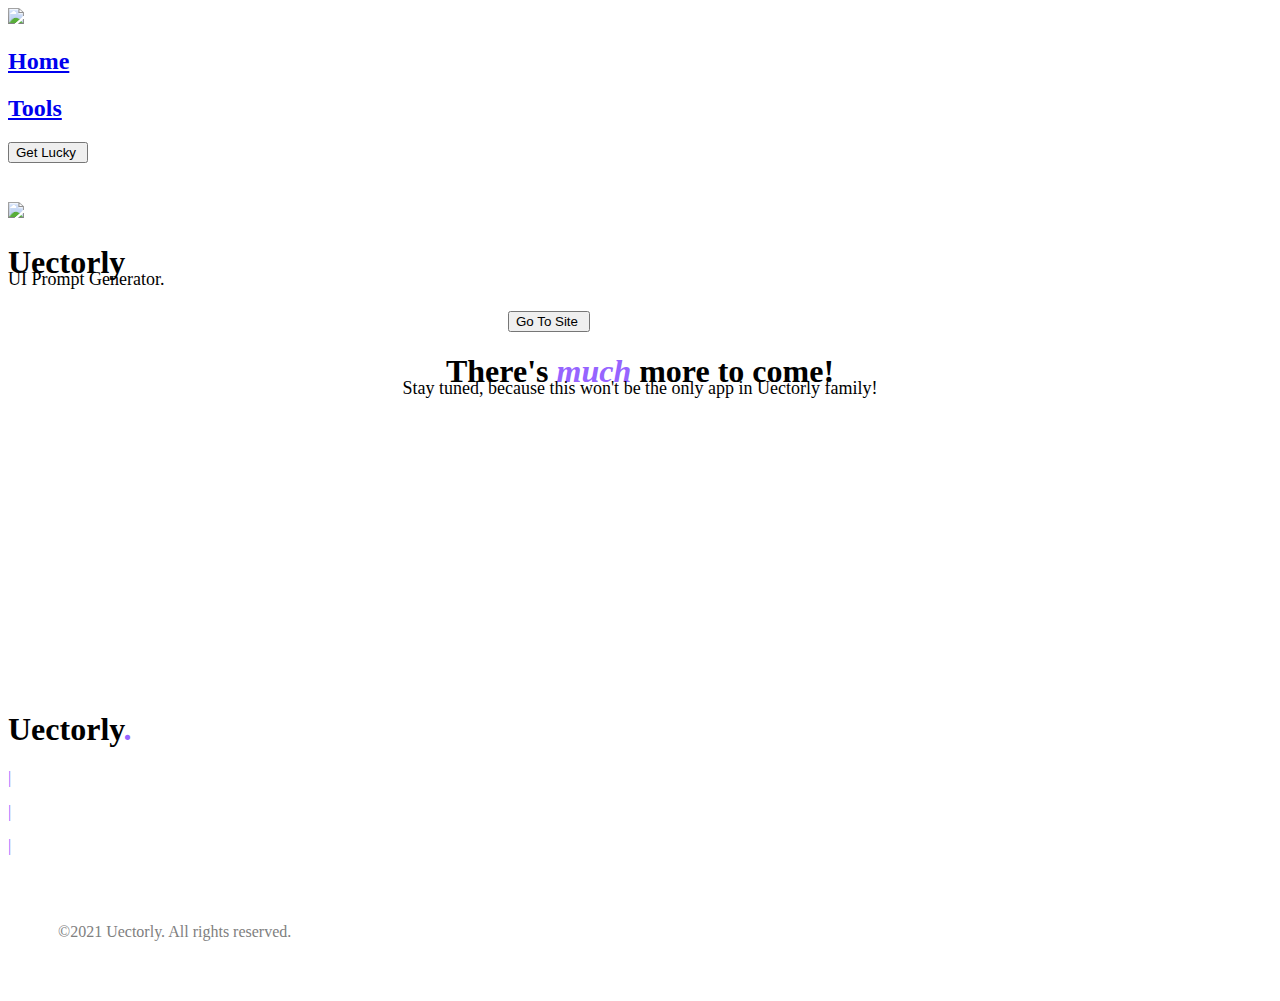
==== tools/index.html @ 29e793ea "Uploaded the tools page" ====
<!DOCTYPE html>
<html>
  <head>
    <title>Uectorly. | Tools & Utilities</title>
    <link rel="stylesheet" type="text/css" href="uectorly.css">
    <link rel="icon" type="image/png" href="https://u.cubeupload.com/Shocked/6ebicon.png">
    <script src="https://kit.fontawesome.com/97d1e46ae9.js" crossorigin="anonymous"></script>
  </head>
  <body>
    <div id="top"></div>
    <div class="navbar">
      <div class="navcontent">
        <img src="https://u.cubeupload.com/Shocked/uectorly.png" height="70">
        <div class="vertical-divider"></div>
        <a href="/"><h2 class="navlink">Home</h2></a>
        <a href="#top"><h2 class="navlink">Tools</h2></a>
        <a href="/"><button class="navbutton">Get Lucky&nbsp; <i class="fas fa-random"></i></button></a>
      </div>
    </div>
    <div class="nav"></div>
    <div class="header">
      <br>
      <h1 id="headertext"></h1>
      <script src="https://cdn.jsdelivr.net/npm/typeit@7.0.4/dist/typeit.min.js"></script>
      <script>
        new TypeIt("#headertext", {
          speed: 150
        })
        .type("Tools", {delay: 2000})
        .delete(5, {delay: 2000})
        .type("Other Works", {delay: 2000})
        .delete(11, {delay: 2000})
        .type("Utilities.", {delay: 2000})
        .go();
      </script>
    </div>
    <div class="item">
      <img src="https://u.cubeupload.com/Shocked/6ebicon.png" style="margin-right: 10px;" height="50">
      <h1>Uectorly<br><p style="font-weight: 300;font-size: 18px;margin-top: -12px;">UI Prompt Generator.</p></h1>
      <a href="/"><button class="blackbutton" style="margin-left: 500px;">Go To Site&nbsp; <i class="fas fa-external-link-alt"></i></button></a>
    </div>
    <div class="horizontal-container">
      <center>
        <div class="horizontal-line"></div>
      </center>
    </div>
    <div class="item" style="height: 300px;">
      <center>
        <h1>There's <em><strong><span style="color: #9664FF;">much</span></strong></em> more to come!<br><p style="font-weight: 300;font-size: 18px;margin-top: -12px;">Stay tuned, because this won't be the only app in Uectorly family!</p></h1>
      </center>
    </div>
    <div class="footer">
      <br>
      <br>
      <div class="prompt"><h1>Uectorly<span style="color: #9664FF;">.</span></h1></div>
      <p class="footlink"><span style="color: #9664FF;">|</span> <a href="/" style="color: white;text-decoration: none;">HOME</a></p>
      <p class="footlink"><span style="color: #9664FF;">|</span> <a href="/tools" style="color: white;text-decoration: none;">TOOLS</a></p>
      <p class="footlink"><span style="color: #9664FF;">|</span> <a href="/" style="color: white;text-decoration: none;">GENERATE</a></p>
      <br>
      <br>
      <p style="margin-left: 50px;color: #808080;">©2021 Uectorly. All rights reserved.</p>
      <br>
      <br>
    </div>
  </body>
</html>
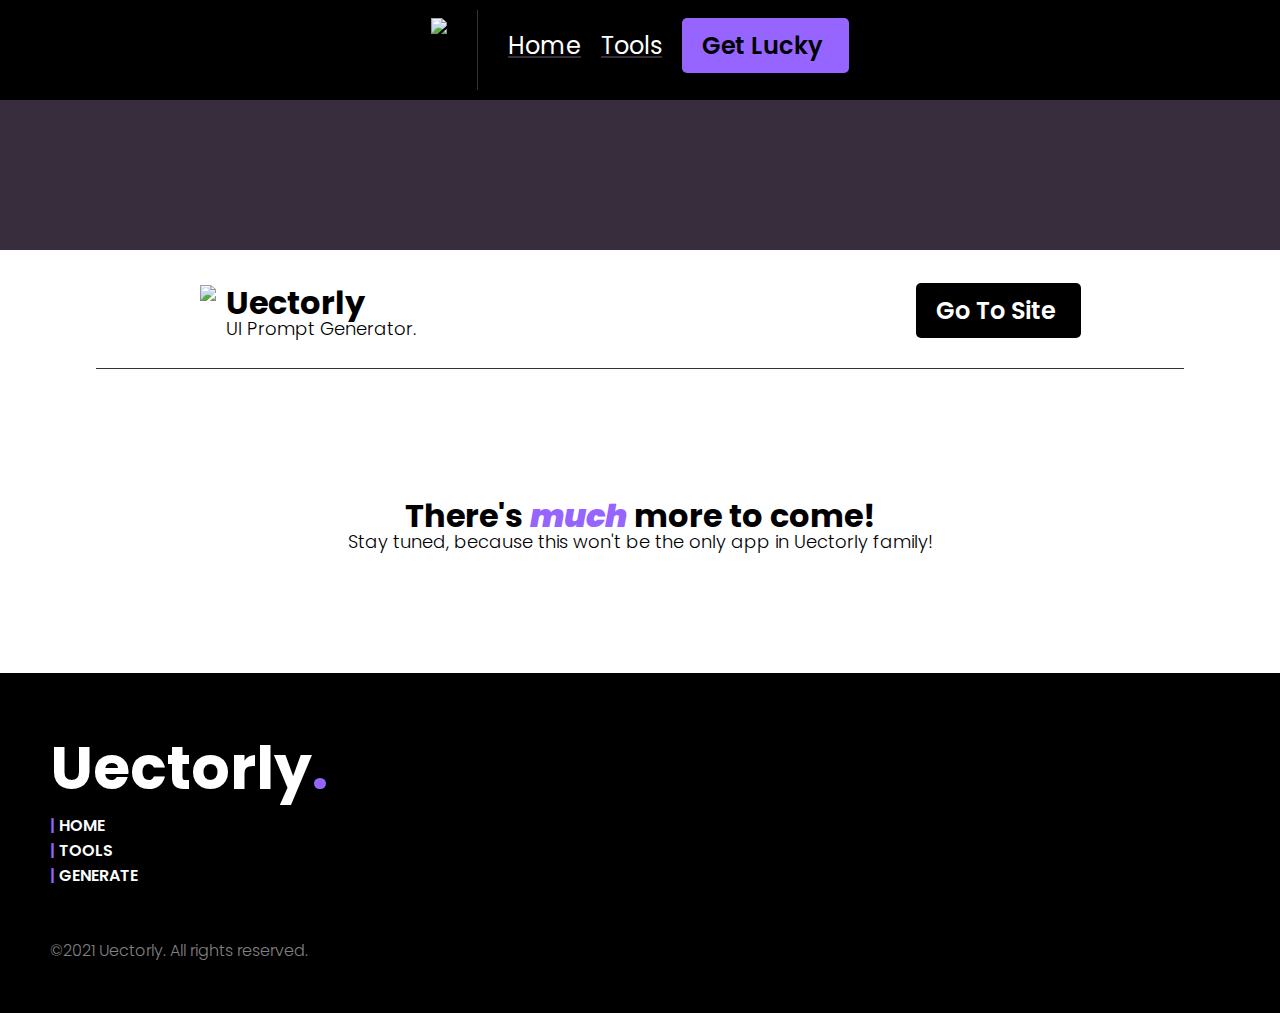
==== commit f631bf15: "Fixed a directory error" ====
--- a/tools/index.html
+++ b/tools/index.html
@@ -2,7 +2,7 @@
 <html>
   <head>
     <title>Uectorly. | Tools & Utilities</title>
-    <link rel="stylesheet" type="text/css" href="uectorly.css">
+    <link rel="stylesheet" type="text/css" href="../uectorly.css">
     <link rel="icon" type="image/png" href="https://u.cubeupload.com/Shocked/6ebicon.png">
     <script src="https://kit.fontawesome.com/97d1e46ae9.js" crossorigin="anonymous"></script>
   </head>
--- a/uectorly.css
+++ b/uectorly.css
@@ -0,0 +1,169 @@
+@import url("https://fonts.googleapis.com/css2?family=Poppins:ital,wght@0,100;0,200;0,300;0,400;0,500;0,600;0,700;0,800;0,900;1,100;1,200;1,300;1,400;1,500;1,600;1,700;1,800;1,900&display=swap");
+
+* {
+	margin: 0px;
+	padding: 0px;
+}
+
+html {
+	scroll-behavior: smooth;
+}
+
+body {
+	color: black;
+	background: #9664FF;
+	font-family: Poppins, sans-serif;
+	font-weight: 300;
+}
+
+.nav {
+	height: 100px;
+}
+
+.navbar {
+	width: 100%;
+	height: 100px;
+	background: black;
+	position: fixed;
+}
+
+.navcontent {
+	display: flex;
+	align-items: center;
+	justify-content: center;
+}
+
+.navcontent img {
+	margin-top: 15px;
+}
+
+.vertical-divider {
+	width: 1px;
+	height: 80px;
+	margin-top: 10px;
+	margin-left: 30px;
+	margin-right: 30px;
+	background: #372D3D;
+}
+
+.navlink {
+	color: white;
+	font-size: 24px;
+	margin-right: 20px;
+	font-weight: normal;
+	text-decoration-color: #372D3D;
+	text-decoration-line: underline;
+	transition: 400ms;
+}
+
+.navlink:hover {
+	font-weight: bold;
+	text-decoration-color: #9664FF;
+}
+
+.navbutton {
+	color: black;
+	border: none;
+	outline: none;
+	padding: 10px;
+	font-size: 24px;
+	cursor: pointer;
+	font-weight: 600;
+	border-radius: 5px;
+	padding-left: 20px;
+	padding-right: 20px;
+	background: #9664FF;
+	transition: box-shadow 400ms;
+	font-family: Poppins, sans-serif;
+	box-shadow: 0px 0px 0px 0px rgba(255, 255, 255, 0);
+}
+
+.navbutton:hover {
+	box-shadow: 0px 0px 10px 5px #9664FF;
+}
+
+.generator {
+	width: 100%;
+	height: 500px;
+	background: white;
+}
+
+.header {
+	width: 100%;
+	height: 150px;
+	background: #372D3D;
+}
+
+.prompt, .audience {
+	font-size: 30px;
+	font-weight: 700;
+	margin-left: 50px;
+}
+
+.audience h1 {
+	margin-top: -20px;
+}
+
+#design-prompt, #design-audience {
+	color: #9664FF;
+}
+
+.blackbutton {
+	color: white;
+	border: none;
+	outline: none;
+	padding: 10px;
+	font-size: 24px;
+	cursor: pointer;
+	font-weight: 600;
+	background: black;
+	border-radius: 5px;
+	padding-left: 20px;
+	padding-right: 20px;
+	transition: box-shadow 400ms;
+	font-family: Poppins, sans-serif;
+	box-shadow: 0px 0px 0px 0px rgba(0, 0, 0, 0);
+}
+
+.blackbutton:hover {
+	box-shadow: 0px 0px 10px 5px black;
+}
+
+.footer {
+	color: white;
+	background: black;
+}
+
+.footlink {
+	margin-left: 50px;
+	font-weight: 600;
+}
+
+#headertext {
+	color: white;
+	font-size: 62px;
+	font-weight: 700;
+	margin-left: 50px;
+}
+
+.item {
+	width: 100%;
+	height: 120px;
+	display: flex;
+	background: white;
+	align-items: center;
+	justify-content: center;
+}
+
+.horizontal-container {
+	width: 100%;
+	height: 5px;
+	background: white;
+}
+
+.horizontal-line {
+	height: 1px;
+	width: 85vw;
+	margin-top: -2px;
+	background: #372D3D;
+}